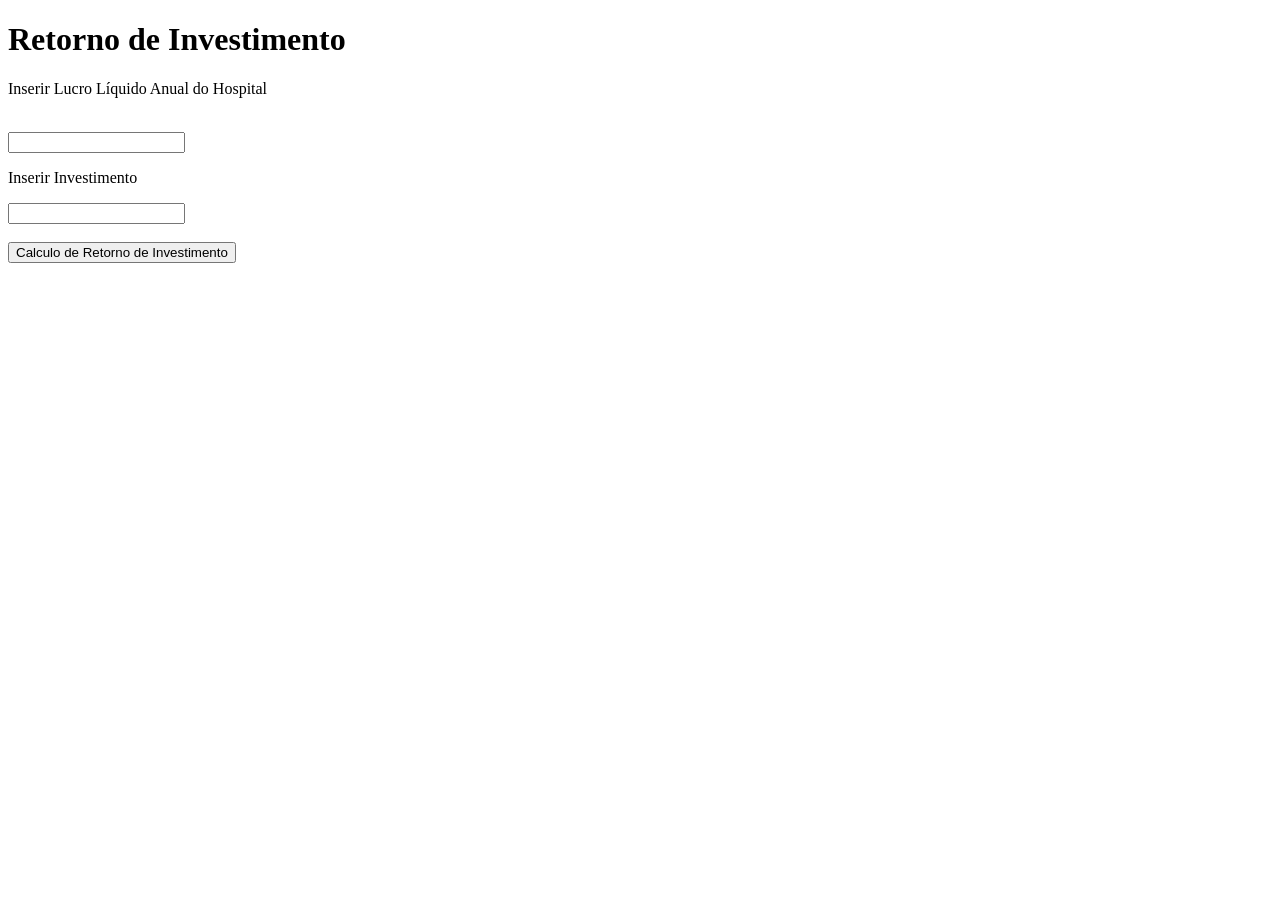
==== Individuais/Beatriz Iwata/calculadora.html @ 19015d6c "commit inicial" ====
<!DOCTYPE html>
<html lang="en">
<head>
    <meta charset="UTF-8">
    <meta name="viewport" content="width=device-width, initial-scale=1.0">
    <title>Calculo de Investimento</title>
</head>
<body>
    <h1>Retorno de Investimento</h1>
    <p>Inserir Lucro Líquido Anual do Hospital</p>
    
    <br><input type="text" id="input_lucro"> 
    <br>
    <p>Inserir Investimento</p>
    <input type="text" id="input_investimento">
    
    <br> 
    <br>
    <button onclick="calcular()">Calculo de Retorno de Investimento</button>
    <div id="div_mensagem"></div>


</body>
</html>
<script>
    function calcular(){
        let lucro = input_lucro.value
        let investimento = input_investimento.value
div_mensagem.innerHTML = `Você teve um retorno de ${(lucro/investimento)*100}%.`
    }
</script>
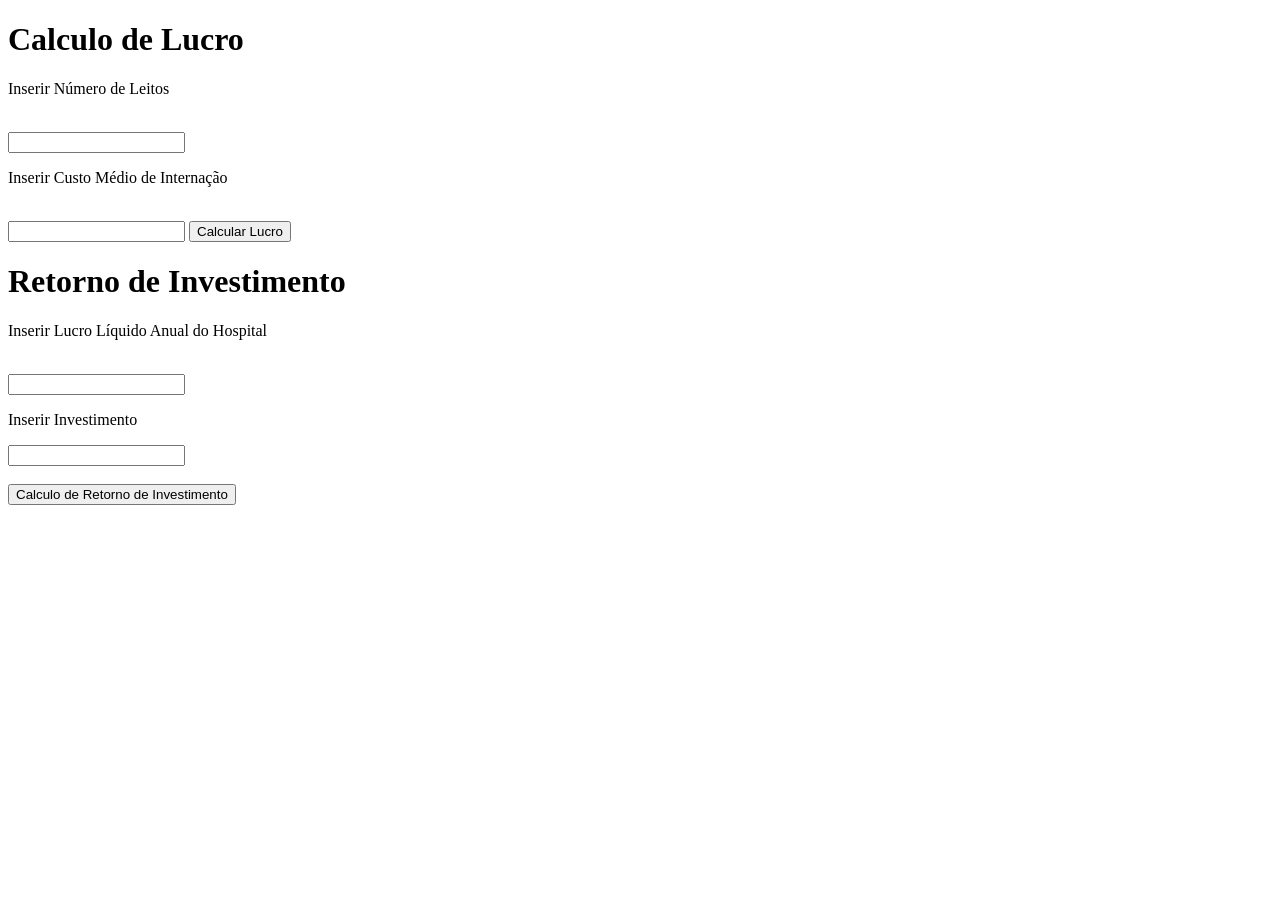
==== commit 9843e60d: "Update calculadora.html" ====
--- a/Individuais/Beatriz Iwata/calculadora.html
+++ b/Individuais/Beatriz Iwata/calculadora.html
@@ -6,7 +6,16 @@
     <title>Calculo de Investimento</title>
 </head>
 <body>
+    <h1>Calculo de Lucro</h1>
+     <p>Inserir Número de Leitos</p>
+    <br><input type="text" id="input_leitos"> 
+    <br><p>Inserir Custo Médio de Internação</p>
+    <br><input type="text" id="input_custo"> 
+    <button onclick="lucro()">Calcular Lucro</button>
+    <div id="div_mensagem2"></div>
+
     <h1>Retorno de Investimento</h1>
+    
     <p>Inserir Lucro Líquido Anual do Hospital</p>
     
     <br><input type="text" id="input_lucro"> 
@@ -28,4 +37,9 @@
         let investimento = input_investimento.value
 div_mensagem.innerHTML = `Você teve um retorno de ${(lucro/investimento)*100}%.`
     }
+     function lucro(){
+        let leitos = input_leitos.value
+        let custo = input_custo.value
+div_mensagem.innerHTML = `Seu lucro é de  ${leitos*custo}.`
+    }
 </script>
